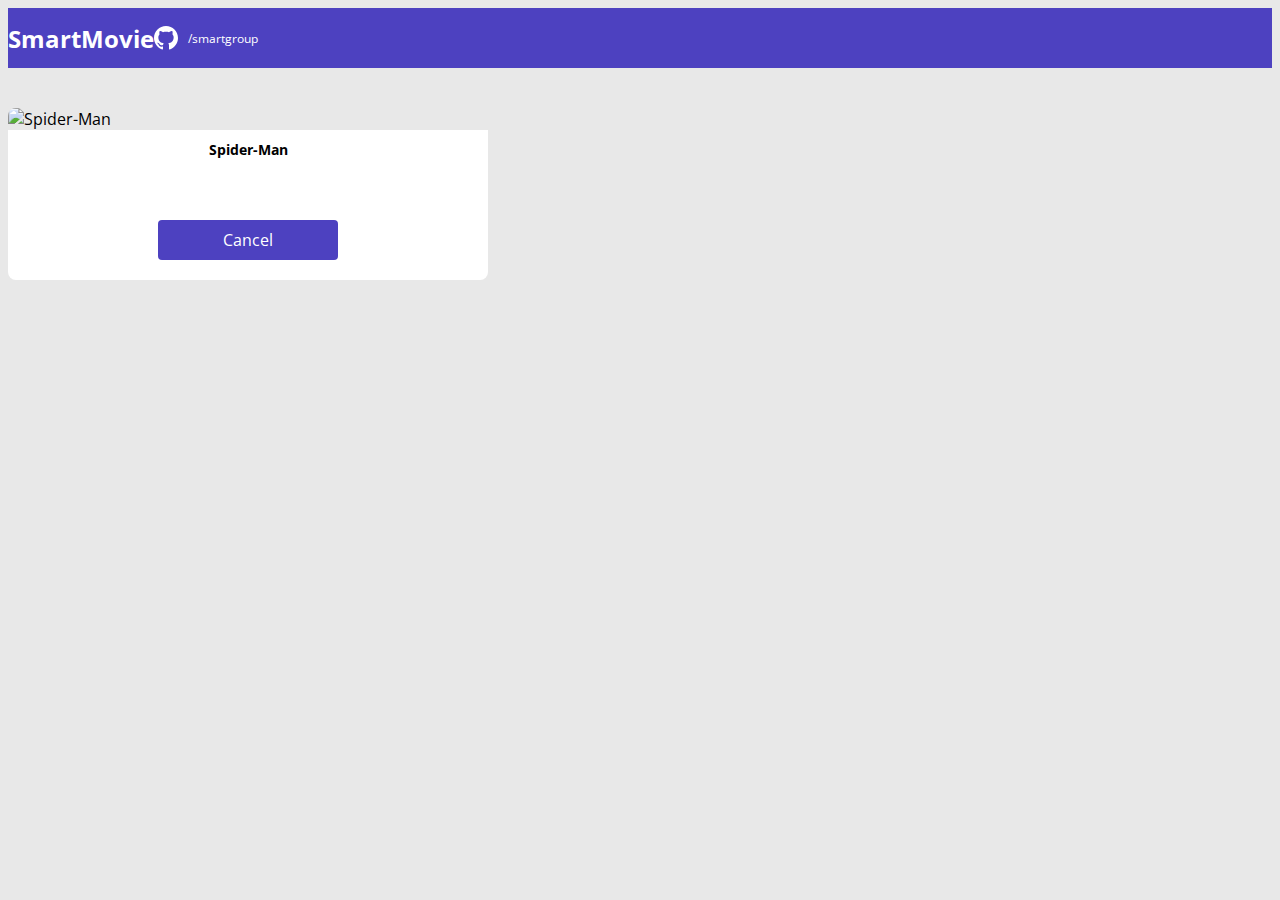
==== form.html @ 71860b22 "Form part 1" ====
<!DOCTYPE html>
<html lang="en">
<head>
    <meta charset="UTF-8">
    <meta http-equiv="X-UA-Compatible" content="IE=edge">
    <meta name="viewport" content="width=device-width, initial-scale=1.0">
    <title>SmartMovie</title>

    <link href="https://cdn.jsdelivr.net/npm/bootstrap@5.3.0-alpha1/dist/css/bootstrap.min.css" rel="stylesheet" integrity="sha384-GLhlTQ8iRABdZLl6O3oVMWSktQOp6b7In1Zl3/Jr59b6EGGoI1aFkw7cmDA6j6gD" crossorigin="anonymous">
    <link rel="stylesheet" href="css/styles.css">
</head>
<body>
    <header>
        <nav class="container">
            <h1>SmartMovie</h1>
            <div class="smartmovie-contact-container">
                <img src="img/github.svg" alt="GitHub">
                <a href="https://github.com/romuloabbiati">/smartgroup</a>
            </div>
        </nav>
    </header>

    <main>
        <section id="smartmovie-form-section">

            <div class="container dsmovie-form-container">

                <div>
                    <div class="smartmovie-card">
                        <img src="https://blog.playstation.com/tachyon/2022/06/0c3c20a8d8514501524a0859461f391572ea6e61.jpg" alt="Spider-Man">
                        <div class="smartmovie-card-description">
                            <h3>Spider-Man</h3>
                            <a class="smartmovie-btn" href="index.html">Cancel</a>
                        </div>
                    </div>
                </div>
               
            </div>
            
        </section>
    </main>
</body>
</html>
---- css/styles.css ----
@import url('https://fonts.googleapis.com/css2?family=Open+Sans:wght@300;400;700&display=swap');

:root {
    --bg-grey: #E8E8E8;
    --text-grey: #4A4A4A;
    --color-primary: #4D41C0;
    --white: #fff;
}

* {
    box-sizing: border-box;
    font-family: 'Open Sans', sans-serif;
}
h1, h2, h3, h4, h5, h6 {
    margin: 0;
}

html, body {
    background-color: var(--bg-grey);
}

nav {
    display: flex;
    align-items: center;
    justify-content: space-between;
}

nav h1 {
    font-size: 24px;
    font-weight: 700;
}

nav a {
    font-size: 12px;
    font-weight: 400;
}

header {
    background-color: var(--color-primary);
    color: var(--white);
    display: flex;
    align-items: center;
    height: 60px;
}

a, a:hover {
    color: unset;
    text-decoration: none;
}

.smartmovie-contact-container {
    display: flex;
    align-items: center;
}

.smartmovie-contact-container img {
    margin-right: 10px;
}

.smartmovie-card {
    width: 100%;
}

#smartmovie-card-list {
    padding: 40px 0;
}

.smartmovie-card img {
    border-radius: 8px 8px 0 0;
    height: 196.75px;
    width: 100%;
}

.smartmovie-card-description {
    align-items: center;
    background-color: var(--white);
    border-radius: 0 0 8px 8px;
    display: flex;
    flex-direction: column;
    justify-content: space-between;
    min-height: 150px;
    padding: 10px 20px 20px 20px;
}

.smartmovie-card-description h3 {
    font-size: 14px;
    font-weight: 700;
    margin-bottom: 25px;
    text-align: center;
}

.smartmovie-btn, .smartmovie-btn:hover {
    align-items: center;
    background-color: var(--color-primary);
    border-radius: 4px;
    color: var(--white);
    display: flex;
    height: 40px;
    justify-content: center;
    width: 180px;
}

.dsmovie-form-container {
    padding: 40px 0;
    max-width: 480px;
}
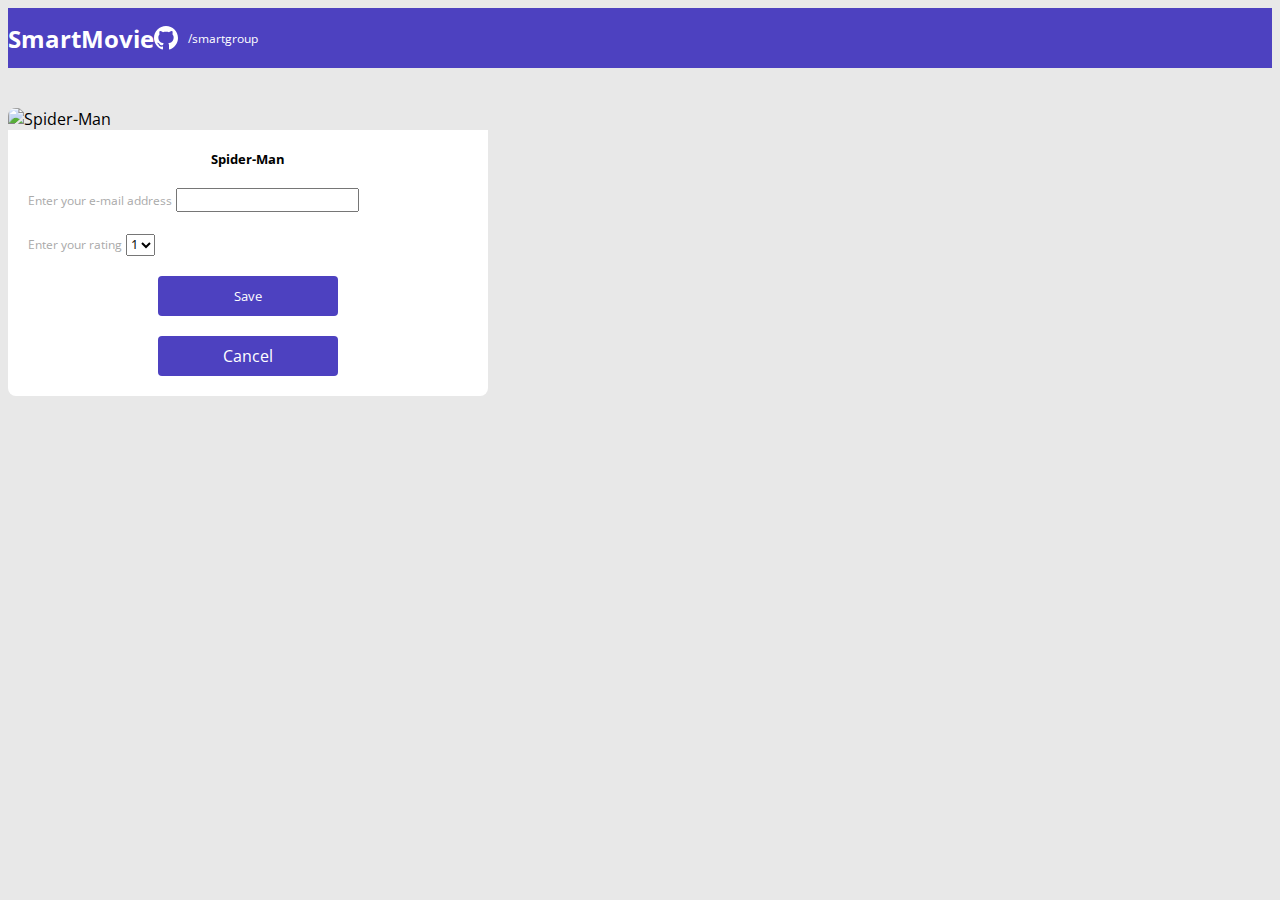
==== commit 9a4d0119: "Form part 2" ====
--- a/form.html
+++ b/form.html
@@ -28,9 +28,28 @@
                 <div>
                     <div class="smartmovie-card">
                         <img src="https://blog.playstation.com/tachyon/2022/06/0c3c20a8d8514501524a0859461f391572ea6e61.jpg" alt="Spider-Man">
-                        <div class="smartmovie-card-description">
+                        <div class="smartmovie-form-description">
                             <h3>Spider-Man</h3>
-                            <a class="smartmovie-btn" href="index.html">Cancel</a>
+                            <form class="smartmovie-form">
+                                <div class="form-group smartmovie-form-group">
+                                    <label for="email">Enter your e-mail address</label>
+                                    <input class="form-control" type="email" id="email">
+                                </div>
+                                <div class="form-group smartmovie-form-group">
+                                    <label for="score">Enter your rating</label>
+                                    <select class="form-control" name="score" id="score">
+                                        <option value="1">1</option>
+                                        <option value="2">2</option>
+                                        <option value="3">3</option>
+                                        <option value="4">4</option>
+                                        <option value="5">5</option>
+                                    </select>
+                                </div>
+                            </form>
+                            <div class="smartmovie-form-btn-container">
+                                <button class="smartmovie-btn" type="submit">Save</button>
+                                <a class="smartmovie-btn" href="index.html">Cancel</a>
+                            </div>
                         </div>
                     </div>
                 </div>
--- a/css/styles.css
+++ b/css/styles.css
@@ -5,6 +5,7 @@
     --text-grey: #4A4A4A;
     --color-primary: #4D41C0;
     --white: #fff;
+    --text-light-grey: #AAA;
 }
 
 * {
@@ -98,9 +99,48 @@
     height: 40px;
     justify-content: center;
     width: 180px;
+    border: 0;
 }
 
 .dsmovie-form-container {
     padding: 40px 0;
     max-width: 480px;
+}
+
+/* FORM */
+
+.smartmovie-form-description {
+    background-color: var(--white);
+    padding: 20px;
+    display: flex;
+    flex-direction: column;
+    align-items: center;
+    border-radius: 0 0 8px 8px;
+}
+
+.smartmovie-form-description h3 {
+    font-size: 13px;
+    font-weight: 700;
+    margin-bottom: 20px;
+}
+
+.smartmovie-form {
+    width: 100%;
+}
+
+.smartmovie-form-btn-container {
+    display: flex;
+    flex-direction: column;
+    align-items: center;
+    height: 100px;
+    justify-content: space-between;
+}
+
+.smartmovie-form-group {
+    margin-bottom: 20px;
+}
+
+.smartmovie-form-group label {
+    font-size: 12px;
+    color: var(--text-light-grey);
 }